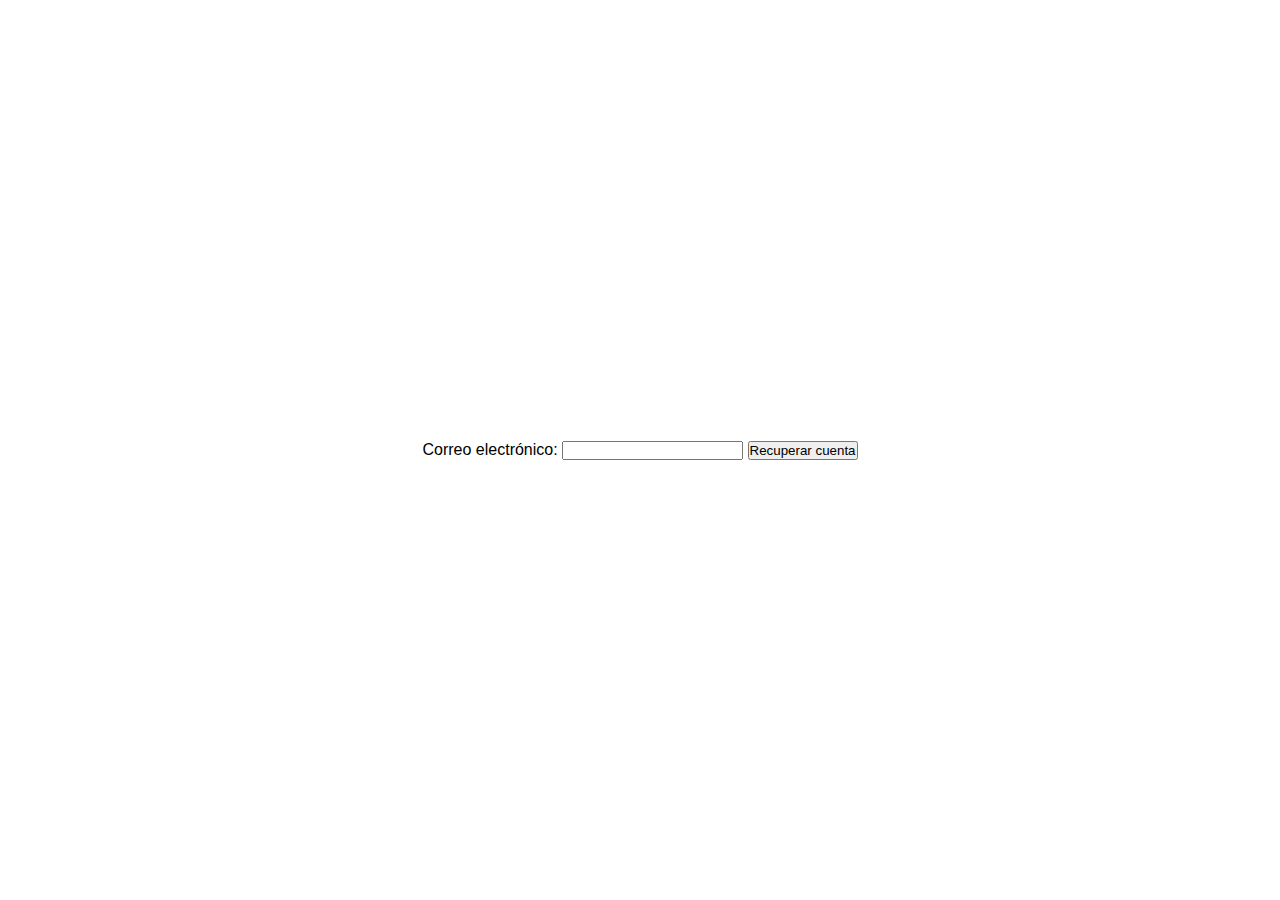
==== recuperar.html @ 4c39b3f0 "index y recuperación html" ====
<!DOCTYPE html>
<html lang="en">
<head>
    <meta charset="UTF-8">
    <meta http-equiv="X-UA-Compatible" content="IE=edge">
    <meta name="viewport" content="width=device-width, initial-scale=1.0">
    <title>Recuperar cuenta</title>
    <link rel="icon" href="/img/icono.png">
    <link rel="stylesheet" href="/css/estilorec.css">
</head>
<body>
    <div class="container">
        <form>
          <label for="correo">Correo electrónico:</label>
          <input type="email" name="correo" id="correo" required>
          <button type="submit">Recuperar cuenta</button>
        </form>
      </div>
       
</body>
</html>
---- css/estilorec.css ----
*{
    padding: 0;
    margin: 0;
    font-family: Arial;
}
.container {
  display: flex;
  justify-content: center;
  align-items: center;
  height: 100vh;
  background-color: url(../img/fondo.jpg);
}

.form {
  padding: 20px;
  background-color: purple;
  border-radius: 5px;
  box-shadow: 0 2px 5px rgba(0, 0, 0, 0.3);
}

.form label {
  display: block;
  margin-bottom: 10px;
}

.form input[type="email"] {
  width: 100%;
  padding: 5px;
  margin-bottom: 10px;
  border: 1px solid #ccc;
  border-radius: 3px;
}

.form button {
  padding: 10px 20px;
  background-color: white;
  color: black;
  border: none;
  border-radius: 3px;
  cursor: pointer;
}

.form button:hover {
  background-color: rgb(51, 0, 51);
}
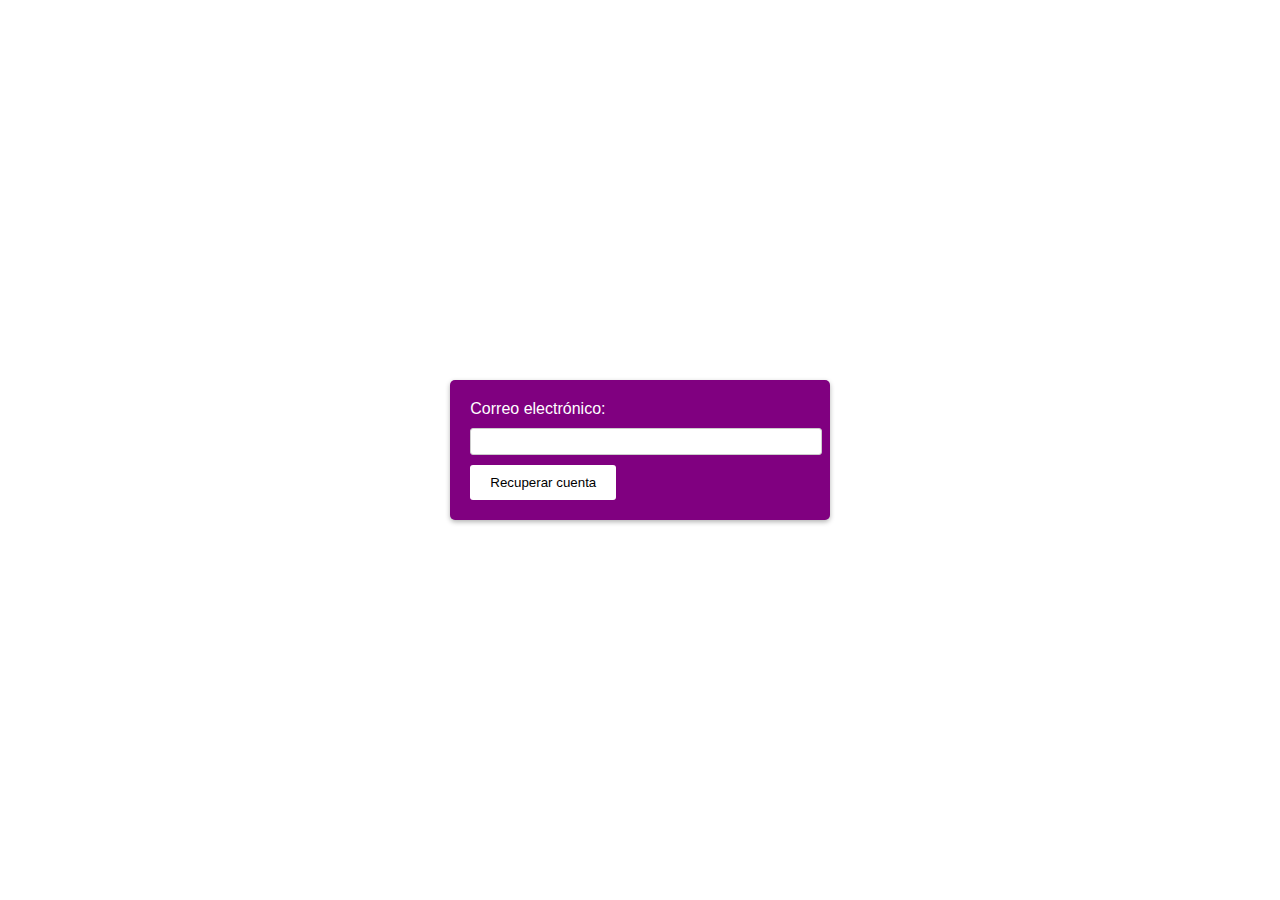
==== commit 74f9bc28: "html index y recuperacion" ====
--- a/recuperar.html
+++ b/recuperar.html
@@ -1,21 +1,71 @@
-<!DOCTYPE html>
-<html lang="en">
-<head>
-    <meta charset="UTF-8">
-    <meta http-equiv="X-UA-Compatible" content="IE=edge">
-    <meta name="viewport" content="width=device-width, initial-scale=1.0">
-    <title>Recuperar cuenta</title>
-    <link rel="icon" href="/img/icono.png">
-    <link rel="stylesheet" href="/css/estilorec.css">
-</head>
-<body>
-    <div class="container">
-        <form>
-          <label for="correo">Correo electrónico:</label>
-          <input type="email" name="correo" id="correo" required>
-          <button type="submit">Recuperar cuenta</button>
-        </form>
-      </div>
-       
-</body>
-</html>+<!DOCTYPE html>
+<html lang="en">
+<head>
+    <meta charset="UTF-8">
+    <meta http-equiv="X-UA-Compatible" content="IE=edge">
+    <meta name="viewport" content="width=device-width, initial-scale=1.0">
+    <title>Recuperar cuenta</title>
+    <link rel="icon" href="/img/icono.png">
+    <link rel="stylesheet" href="/css/estilorec.css">
+</head>
+<body>
+  <style>
+    * {
+      padding: 0;
+      margin: 0;
+      font-family: Arial;
+    }
+
+    .contenedor {
+      display: flex;
+      justify-content: center;
+      align-items: center;
+      height: 100vh;
+      border-radius: 5px;
+      background-color: white;
+    }
+
+    .form {
+      padding: 20px;
+      background-color: purple;
+      border-radius: 5px;
+      box-shadow: 0 2px 5px rgba(0, 0, 0, 0.3);
+    }
+
+    .form label {
+      display: block;
+      margin-bottom: 10px;
+      color: white; /* Agregado */
+    }
+
+    .form input[type="email"] {
+      width: 100%;
+      padding: 5px;
+      margin-bottom: 10px;
+      border: 1px solid #ccc;
+      border-radius: 3px;
+    }
+
+    .form button {
+      padding: 10px 20px;
+      background-color: white;
+      color: black;
+      border: none;
+      border-radius: 3px;
+      cursor: pointer;
+    }
+
+    .form button:hover {
+      background-color: rgb(51, 0, 51);
+      color: white; /* Agregado */
+    }
+  </style>  
+  <div class="contenedor">
+    <form class="form">
+      <label for="correo">Correo electrónico:</label>
+      <input type="email" name="correo" id="correo" required>
+      <button type="submit">Recuperar cuenta</button>
+    </form>
+  </div>
+</body>
+</html>
